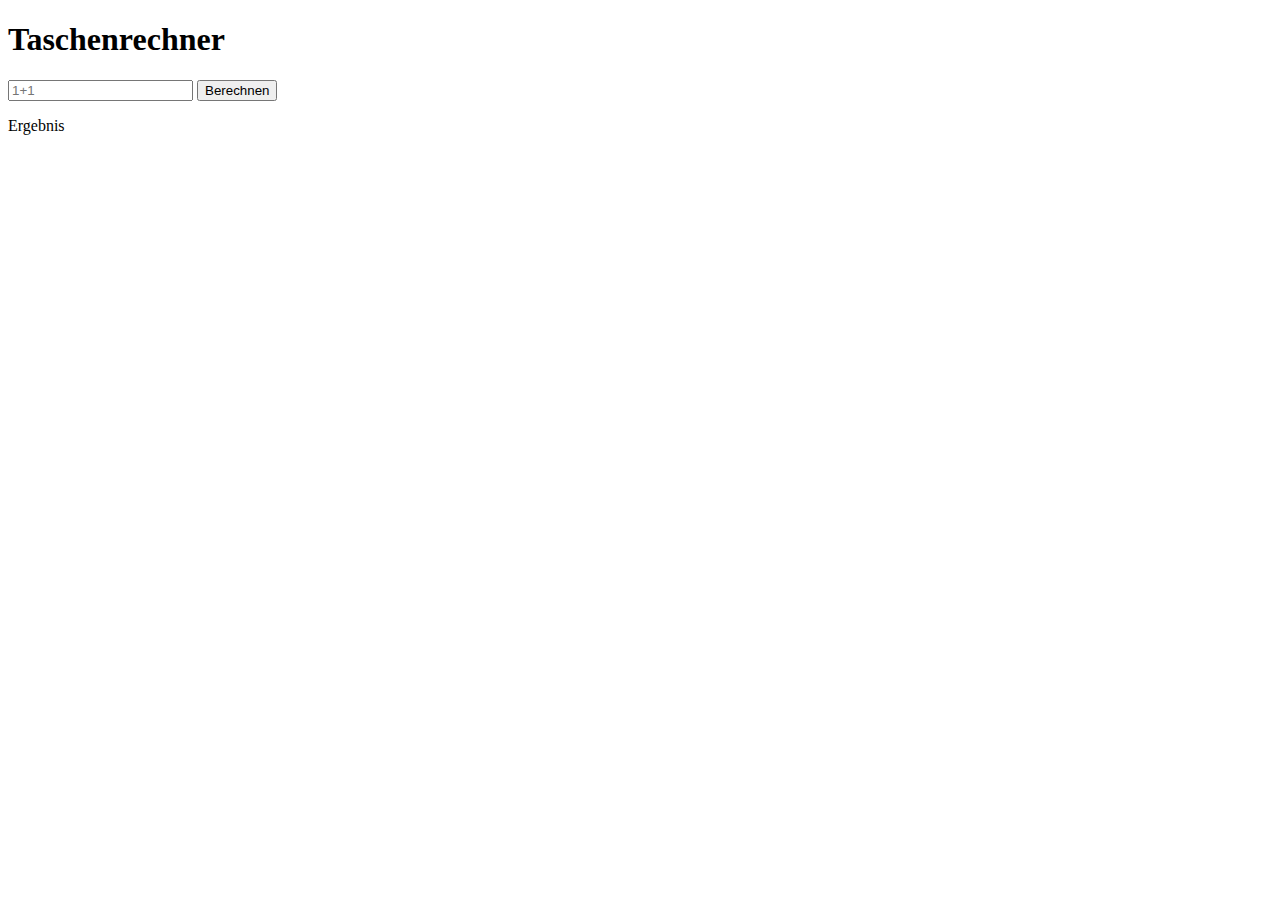
==== src/main/resources/templates/index.html @ 6eefc06c "Springboot, Thymeleaf" ====
<!DOCTYPE html>
<html lang="de" xmlns:th="https://www.thymeleaf.org"
      xmlns:sec="https://www.thymeleaf.org/thymeleaf-extras-springsecurity5">
<link th:href = "@{/css/bootstrap.css}" rel="stylesheet">
<head>
    <meta charset="UTF-8">
    <title>Title</title>
</head>
<body>
<h1>Taschenrechner</h1>
<div class="container h-100">
    <div class="row h-100 justify-content-center align-items-center">

<form action="/berechnen">
    <div class="form-group">
<input type="text" name="value" class="form-control" placeholder="1+1">
    <button type="submit" class="btn btn-outline-primary">Berechnen</button>
        <p th:text="${ergebnis}">Ergebnis</p>
    </div>
    </div>
</div>


</form>
</body>
</html>
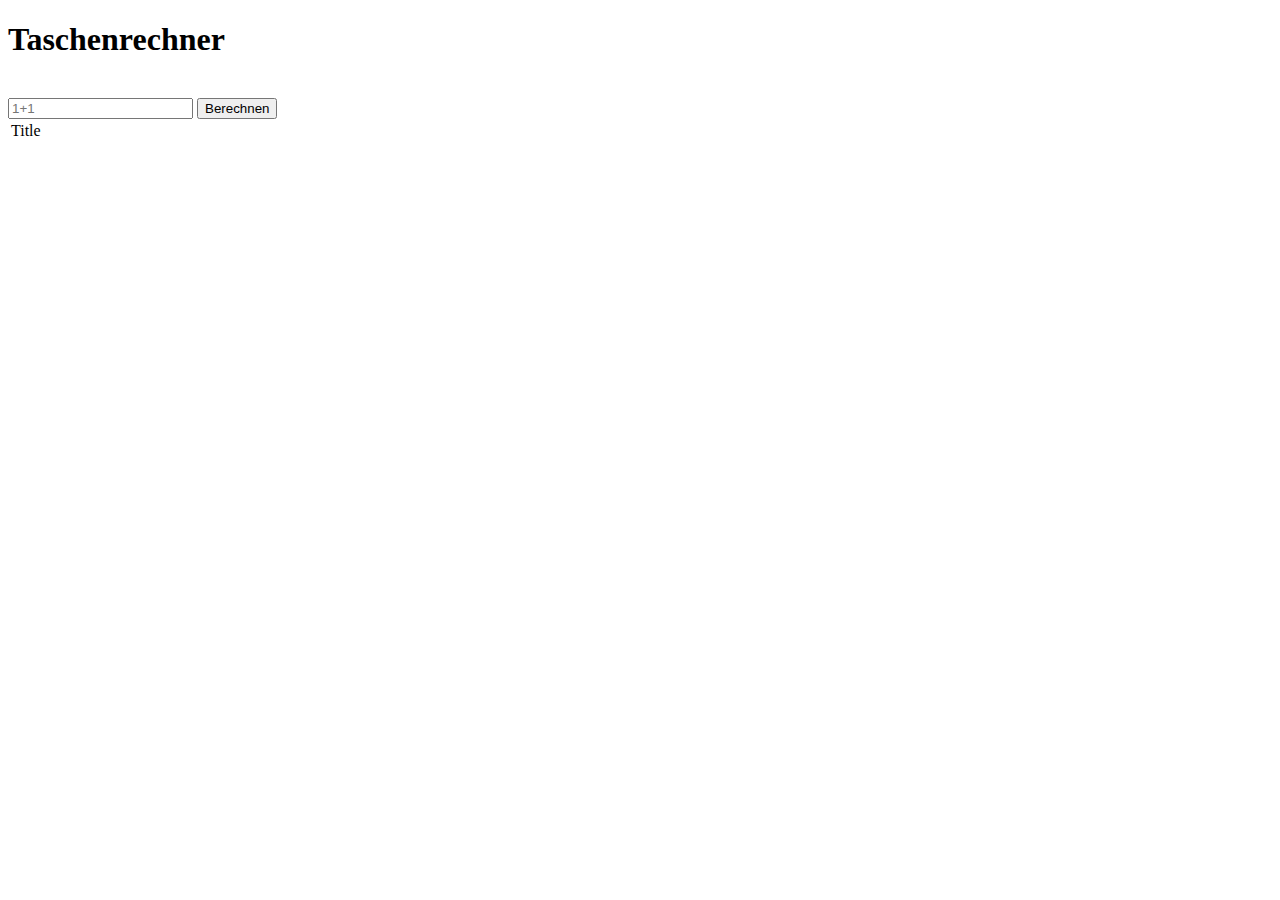
==== commit 1356d376: "Validation (nicht Funktionstüchtig)" ====
--- a/src/main/resources/templates/index.html
+++ b/src/main/resources/templates/index.html
@@ -2,22 +2,35 @@
 <html lang="de" xmlns:th="https://www.thymeleaf.org"
       xmlns:sec="https://www.thymeleaf.org/thymeleaf-extras-springsecurity5">
 <link th:href = "@{/css/bootstrap.css}" rel="stylesheet">
+
 <head>
     <meta charset="UTF-8">
     <title>Title</title>
 </head>
+
 <body>
-<h1>Taschenrechner</h1>
+
+<div class="blocktext">
+<h1>Taschenrechner</h1><br>
 <div class="container h-100">
     <div class="row h-100 justify-content-center align-items-center">
 
-<form action="/berechnen">
+<form action="#" th:action="/" th:object="${validMath}" method="post">
     <div class="form-group">
-<input type="text" name="value" class="form-control" placeholder="1+1">
+<input type="text" th:field="*{mathValue}" name="value" class="form-control" placeholder="1+1">
     <button type="submit" class="btn btn-outline-primary">Berechnen</button>
-        <p th:text="${ergebnis}">Ergebnis</p>
-    </div>
-    </div>
+        <div class="maxLenght">
+        <table>
+            <tbody>
+            <tr th:each="book : ${history}">
+                <td><span th:text="${book}"> Title </span></td>
+            </tr>
+            </tbody>
+        </table>
+        </div>
+      </div>
+     </div>
+</div>
 </div>
 
 
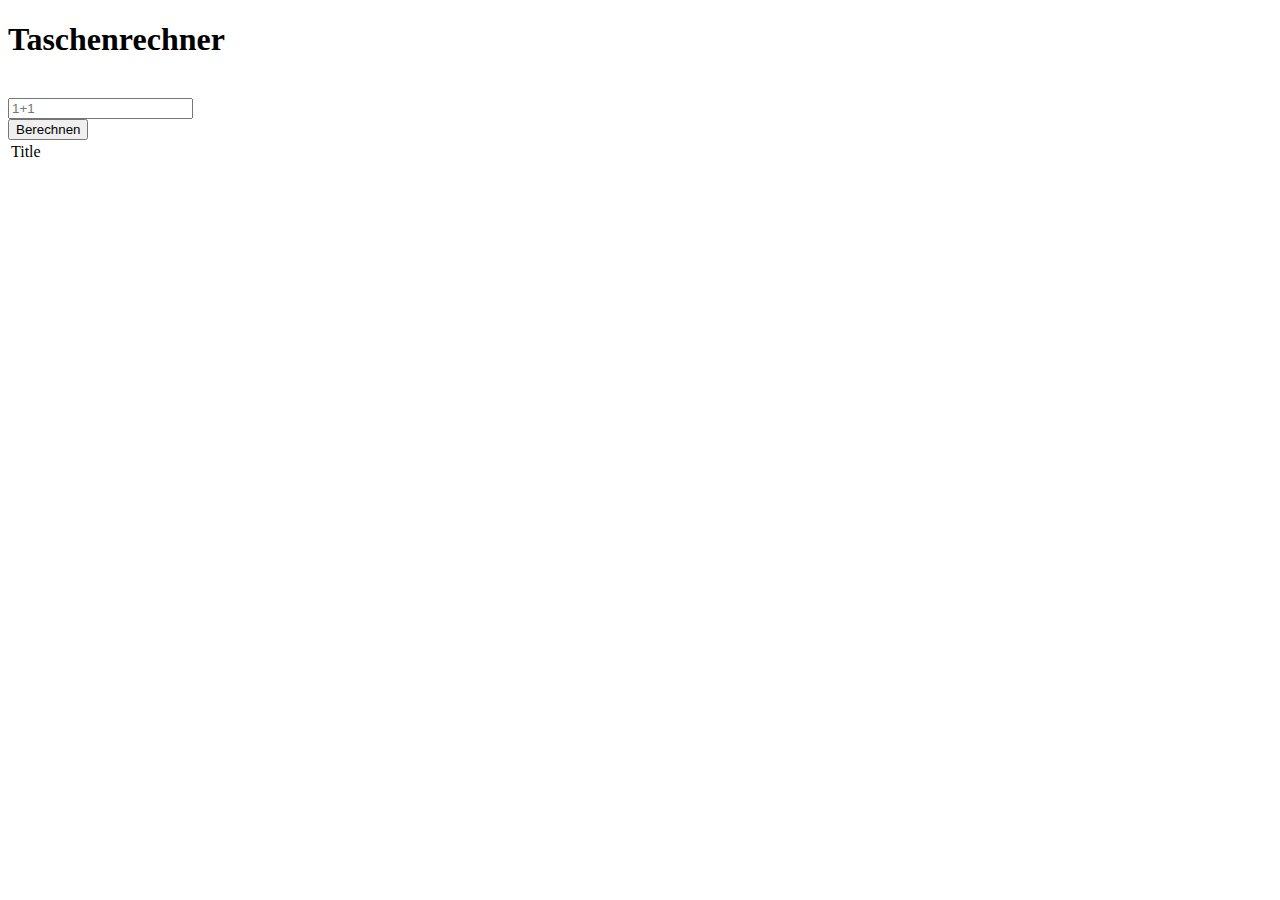
==== commit b191da49: "Validation Crash" ====
--- a/src/main/resources/templates/index.html
+++ b/src/main/resources/templates/index.html
@@ -15,10 +15,12 @@
 <div class="container h-100">
     <div class="row h-100 justify-content-center align-items-center">
 
-<form action="#" th:action="/" th:object="${validMath}" method="post">
+<form action="#" th:action="@{/}" th:object="${validMath}" method="post">
     <div class="form-group">
 <input type="text" th:field="*{mathValue}" name="value" class="form-control" placeholder="1+1">
-    <button type="submit" class="btn btn-outline-primary">Berechnen</button>
+        <div th:if="${#fields.hasErrors('mathValue')}" th:errors="*{mathValue}" class="error"></div>
+
+        <button type="submit" class="btn btn-outline-primary">Berechnen</button>
         <div class="maxLenght">
         <table>
             <tbody>
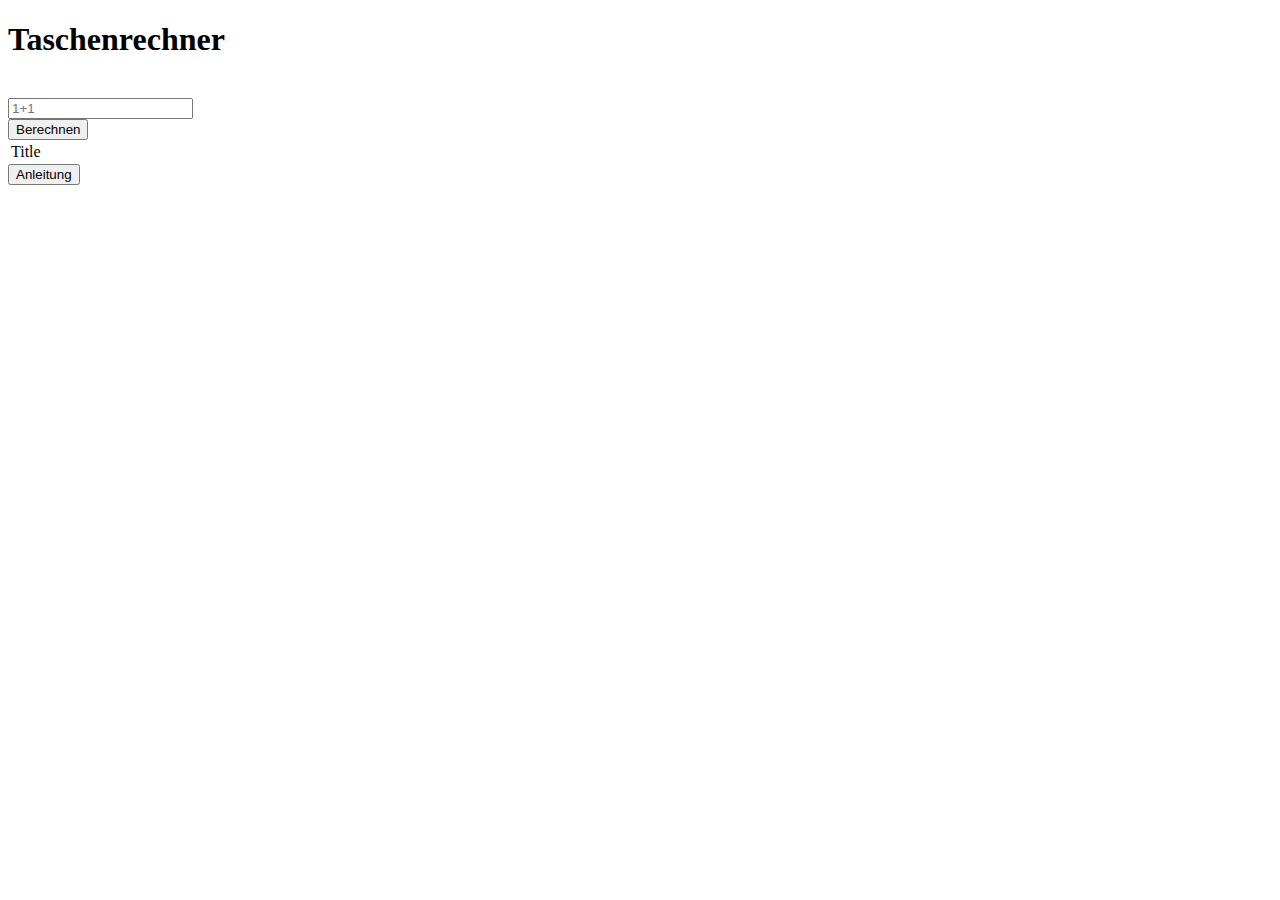
==== commit fc2078e4: "knows the Error" ====
--- a/src/main/resources/templates/index.html
+++ b/src/main/resources/templates/index.html
@@ -15,9 +15,9 @@
 <div class="container h-100">
     <div class="row h-100 justify-content-center align-items-center">
 
-<form action="#" th:action="@{/}" th:object="${validMath}" method="post">
+<form action="#" th:action="@{/}" th:object="${validMath}" method="post" >
     <div class="form-group">
-<input type="text" th:field="*{mathValue}" name="value" class="form-control" placeholder="1+1">
+<input type="text" th:field="*{mathValue}" name="value" class="form-control" placeholder="1+1" pattern="[^A-Za-z]+" required>
         <div th:if="${#fields.hasErrors('mathValue')}" th:errors="*{mathValue}" class="error"></div>
 
         <button type="submit" class="btn btn-outline-primary">Berechnen</button>
@@ -30,12 +30,19 @@
             </tbody>
         </table>
         </div>
-      </div>
-     </div>
+    </div>
+    </div>
+</form>
+    <form action="/guide" method="post">
+        <button type="submit">Anleitung</button>
+    </form>
+
+
+
+</div>
 </div>
 </div>
 
 
-</form>
 </body>
 </html>